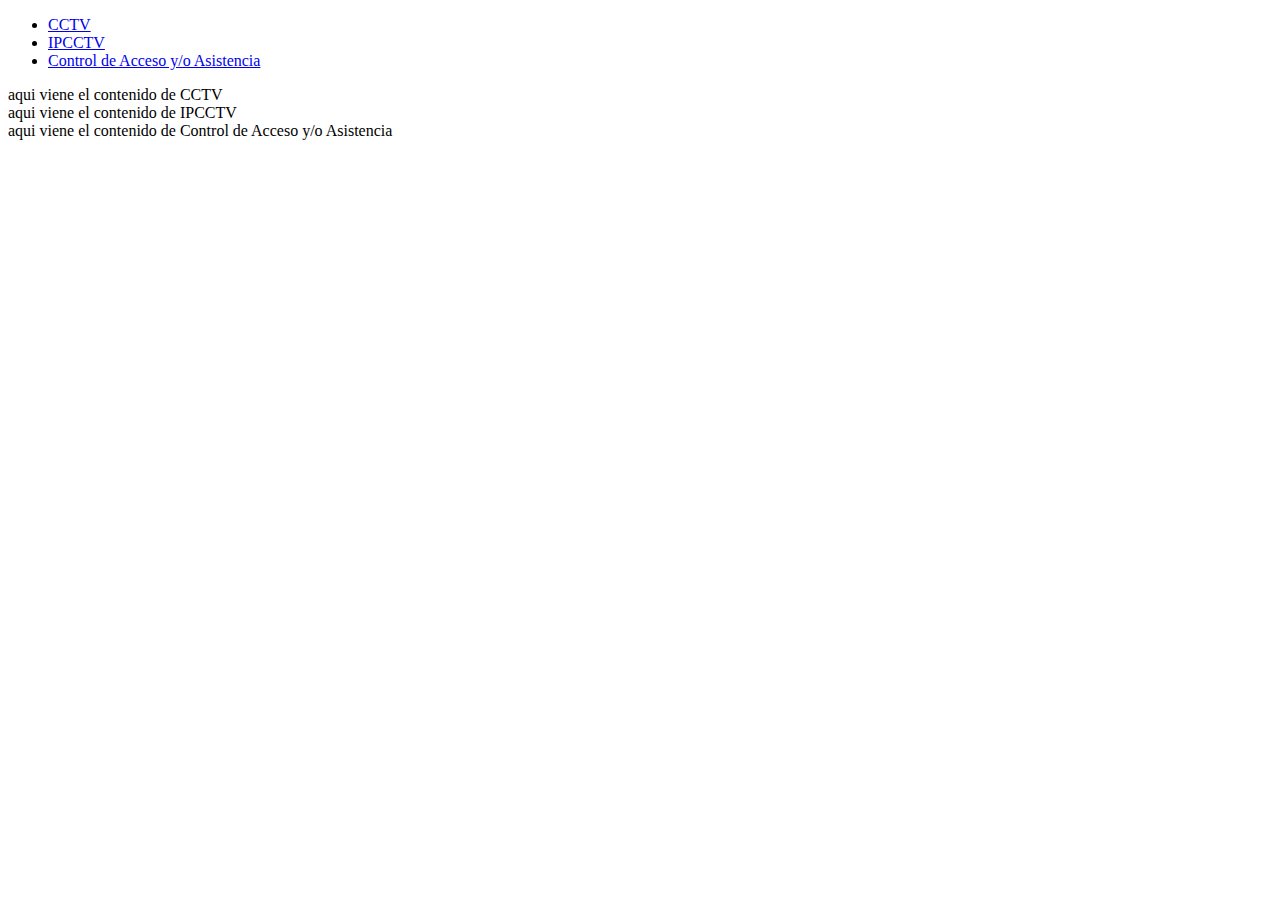
==== index.html @ 67ca37c3 "20140416-MiaSeguridad" ====
<!DOCTYPE html>
<html lang="es">
<head>
	<meta charset="utf-8" />
	<meta descripcion="Seguridad: Todod lo que necesitas saber sobre CCTV,IPCCTV,Control de acceso y/o asistensia"/>
	<title>
		Seguridad: Todod lo que necesitas saber sobre CCTV,IPCCTV,Control de acceso y/o asistensia
	</title>
</head>
<body>
	<header>
	</header>
	<nav>
		<ul>
			<li>
				<a href="#" >CCTV</a>
			</li>
			<li>
				<a href="#" >IPCCTV</a>
			</li>
			<li>
				<a href="#" >Control de Acceso y/o Asistencia</a>
			</li>
		</ul>
	</nav>
	<section id="contenido">
		<section id="cctv">
			aqui viene el contenido de CCTV
		</section>
		<section class="ipcctv">
			aqui viene el contenido de IPCCTV
		</section>
		<section class="controlaccesoyasistencia">
			aqui viene el contenido de Control de Acceso y/o Asistencia
		</section>
	</section>
</body>
</html>
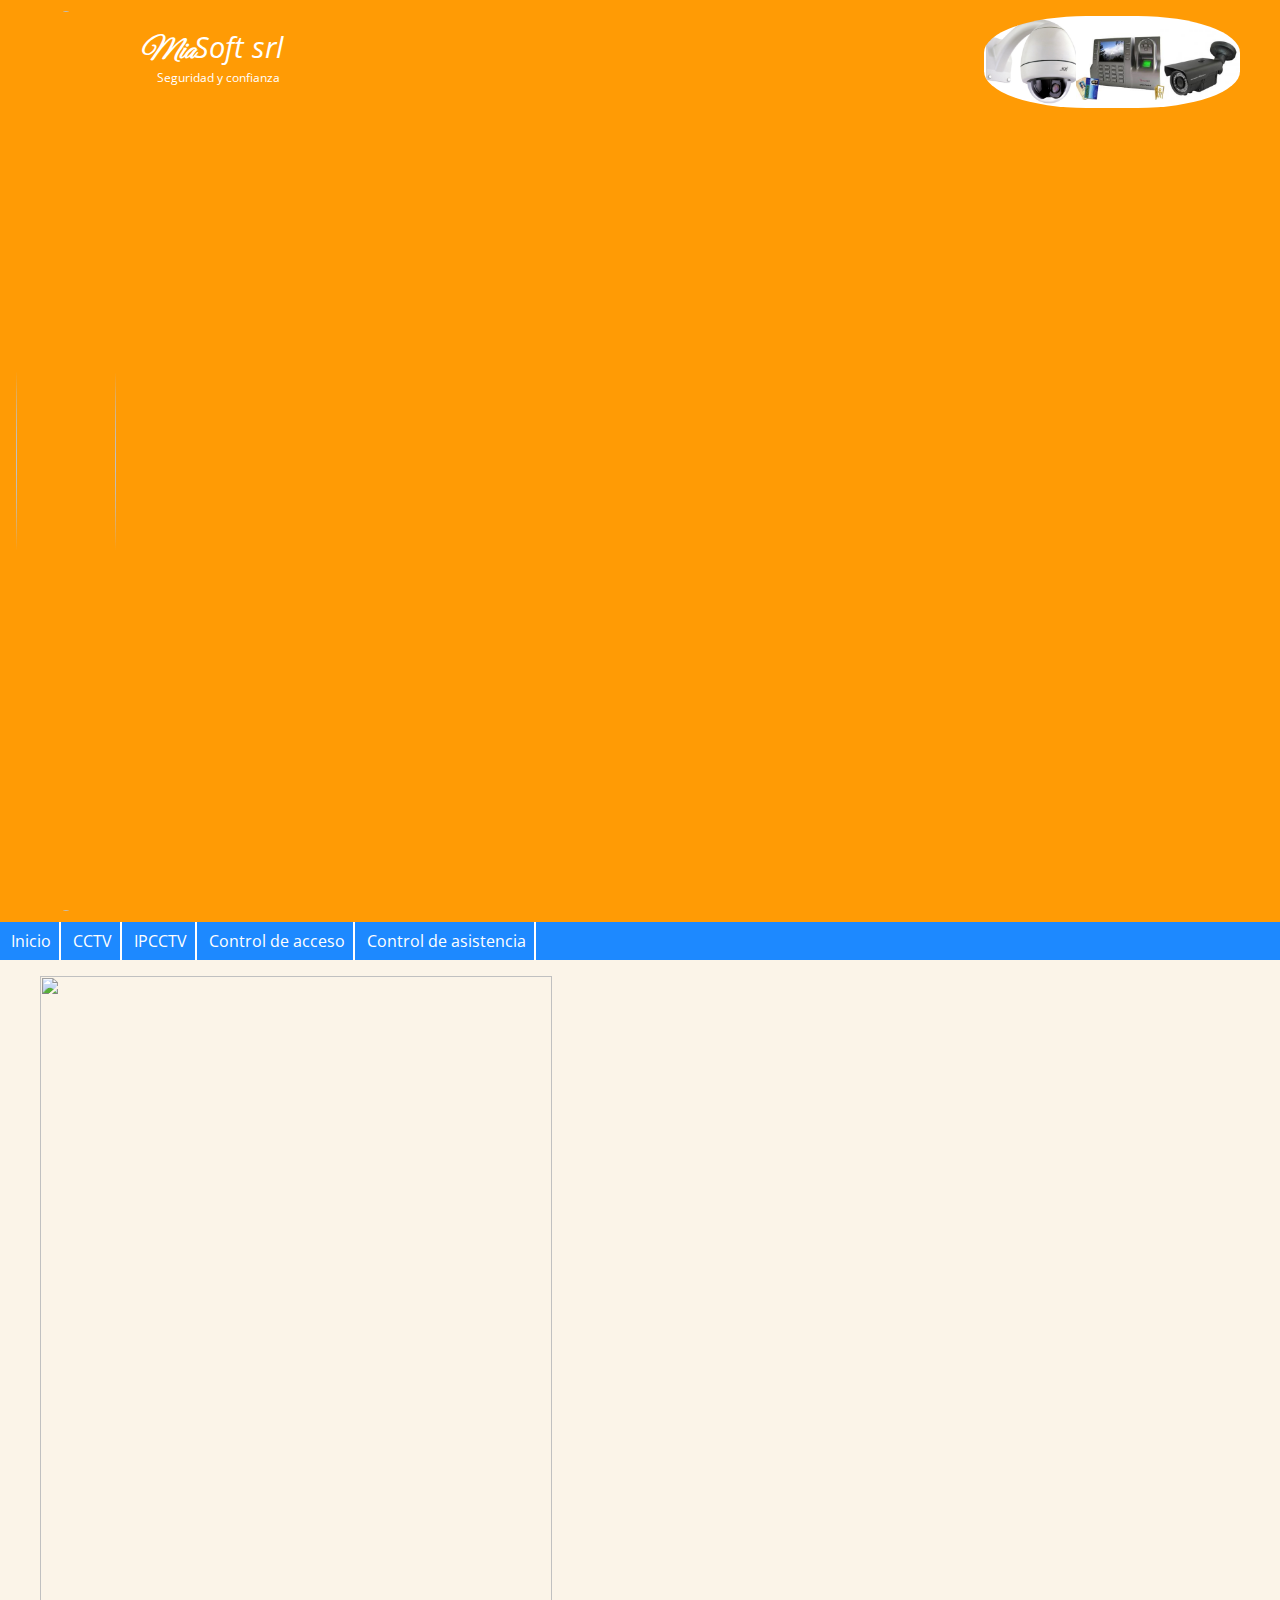
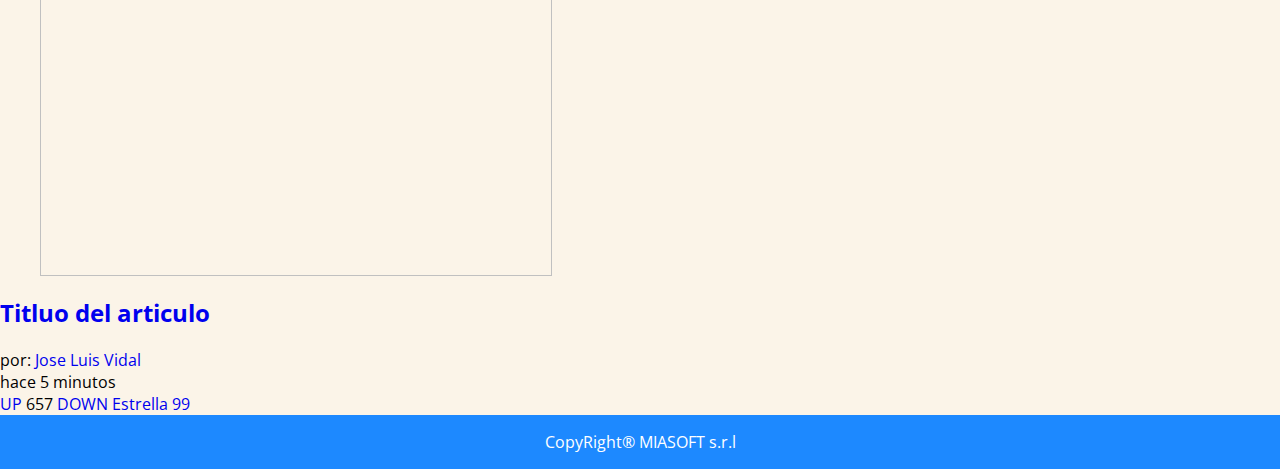
==== commit 56c183ad: "Se Acomodo el Header, Nav, footer" ====
--- a/index.html
+++ b/index.html
@@ -1,38 +1,77 @@
-<!DOCTYPE html>
+<!DOCTYPE hmtl>
 <html lang="es">
 <head>
 	<meta charset="utf-8" />
-	<meta descripcion="Seguridad: Todod lo que necesitas saber sobre CCTV,IPCCTV,Control de acceso y/o asistensia"/>
-	<title>
-		Seguridad: Todod lo que necesitas saber sobre CCTV,IPCCTV,Control de acceso y/o asistensia
-	</title>
+	<meta name="description" content="Comunidad MIASOFT srl"/>
+	<meta name="viewport" content="width=device-width, minimum-scale=1, maximum-scale=1"/>
+	<title>Comunidad MIASOFT srl</title>
+	<link href='http://fonts.googleapis.com/css?family=Open+Sans:400,700' rel='stylesheet' type='text/css'>
+	<link href='http://fonts.googleapis.com/css?family=Great+Vibes' rel='stylesheet' type='text/css'>
+	<link rel="stylesheet" href="normallize.css">
+	<link rel="stylesheet" href="estilos.css">
+	<script src="prefixfree.js"></script>
 </head>
 <body>
 	<header>
+		<figure id="logo">
+			<img src="favicon.png"/>
+		</figure>
+		<h1>
+			<p id="titulo">
+				<strong>Mia</strong>Soft srl 
+			</p>
+			<p id="subtitulo">
+				Seguridad y confianza
+			</p>
+		</h1>
+		<figure id="header">
+			<img src="header.png"/>
+		</figure>
 	</header>
 	<nav>
 		<ul>
 			<li>
-				<a href="#" >CCTV</a>
+				<a href="#">Inicio</a>
 			</li>
 			<li>
-				<a href="#" >IPCCTV</a>
+				<a href="#">CCTV</a>
 			</li>
 			<li>
-				<a href="#" >Control de Acceso y/o Asistencia</a>
+				<a href="#">IPCCTV</a>
+			</li>
+			<li>
+				<a href="#">Control de acceso</a>
+			</li>
+			<li>
+				<a href="#">Control de asistencia</a>
 			</li>
 		</ul>
 	</nav>
-	<section id="contenido">
-		<section id="cctv">
-			aqui viene el contenido de CCTV
-		</section>
-		<section class="ipcctv">
-			aqui viene el contenido de IPCCTV
-		</section>
-		<section class="controlaccesoyasistencia">
-			aqui viene el contenido de Control de Acceso y/o Asistencia
-		</section>
+	<section>
+		<article>
+			<figure>
+				<img src="logo.png"/>
+			</figure>
+			<h2> 
+				<a href="#">Titluo del articulo</a>
+			</h2>
+			<div class="autor">
+				por: <a href="#">Jose Luis Vidal</a>
+			</div>
+			<div class="tiempo">
+				hace 5 minutos
+			</div>
+			<div class="votacion">
+				<a href="#" class="flecha-arriba">UP</a>
+				657
+				<a href="#" class="flecha-abajo">DOWN</a>
+				<a href="#" class="estrella">Estrella</a>
+				<a href="#" class="item_votacion">99</a>
+			</div>
+		</article>
 	</section>
+	<footer>
+		<p>CopyRight® MIASOFT s.r.l</p>
+	</footer>
 </body>
 </html>--- a/estilos.css
+++ b/estilos.css
@@ -0,0 +1,140 @@
+a
+{
+	text-decoration: none;
+}
+body
+{
+	background: #FBF4E8;
+	font-family: 'Open Sans', sans-serif;
+	font-size: 16px;
+	margin: 0;
+	padding: 0;
+}
+footer
+{
+	background: #1D89FF;
+	color: white;
+	padding: 1em 0;
+	text-align: center;
+}
+footer p:first-child
+{	
+	margin-bottom: 0;
+}
+footer p:last-child
+{
+	margin-top: 0;
+}
+header
+{
+	background: #FF9B05;
+	color: white;
+	overflow: hidden;
+	padding: 0.5em 0;
+	position: relative;
+}
+header figure
+{
+	float: left;
+	width: 100px;
+}
+header h1
+{
+	font-size: 1.8em;
+	font-weight: normal;
+	font-style: italic;
+	/*margin: 0.7em 12em 0 0;*/
+}
+header h1 p
+{
+	margin: 0;
+	padding: 0;
+}
+header h1 #subtitulo
+{
+	font-size: 0.4em;
+	font-style: normal;
+	margin-left: 12em;
+	padding-left: 1.65em;
+}
+header h1 #titulo strong
+{
+	font-family: 'Great Vibes', cursive;
+}
+header #logo
+{
+	/*border-right: 2px solid white;*/
+	/*padding: 0 0.7em 0 0;*/
+	margin: 0.2em 1.5em 0.2em 1em;
+
+}
+header #logo img
+{
+	border-radius: 50%;
+	margin: 0;
+	width: 100%;
+	transition: 1s;
+}
+header #logo img:hover
+{
+	box-shadow: 0 0 30px yellow;
+	transform: rotate(-90deg);
+}
+header #header
+{
+	display: none;
+	width: 256px;
+	position: absolute;
+	right: 0;
+	top: 0;
+}
+header #header img
+{
+	border-radius: 40%;
+	width: 100%;
+}
+nav
+{
+	background: #1D89FF;
+	overflow: hidden;
+}
+nav ul
+{
+	list-style: none;
+	margin: 0;
+	padding: 0 0 0 0.2em;
+}
+nav ul li
+{
+	border-right: 2px solid white;
+	display: inline-block;
+	margin: 0;
+	padding: 0;
+}
+nav ul li:hover
+{
+	background: #FF9B05;
+}
+nav ul li a
+{
+	color:white;
+	display: block;
+	padding: 0.5em;
+}
+section article figure
+{
+	min-width: 256px;
+	max-width: 512px;
+}
+section article figure img
+{
+	width: 100%;
+}
+
+@media screen and (min-width: 800px){
+	
+	header #header
+	{
+		display: block;
+	}
+}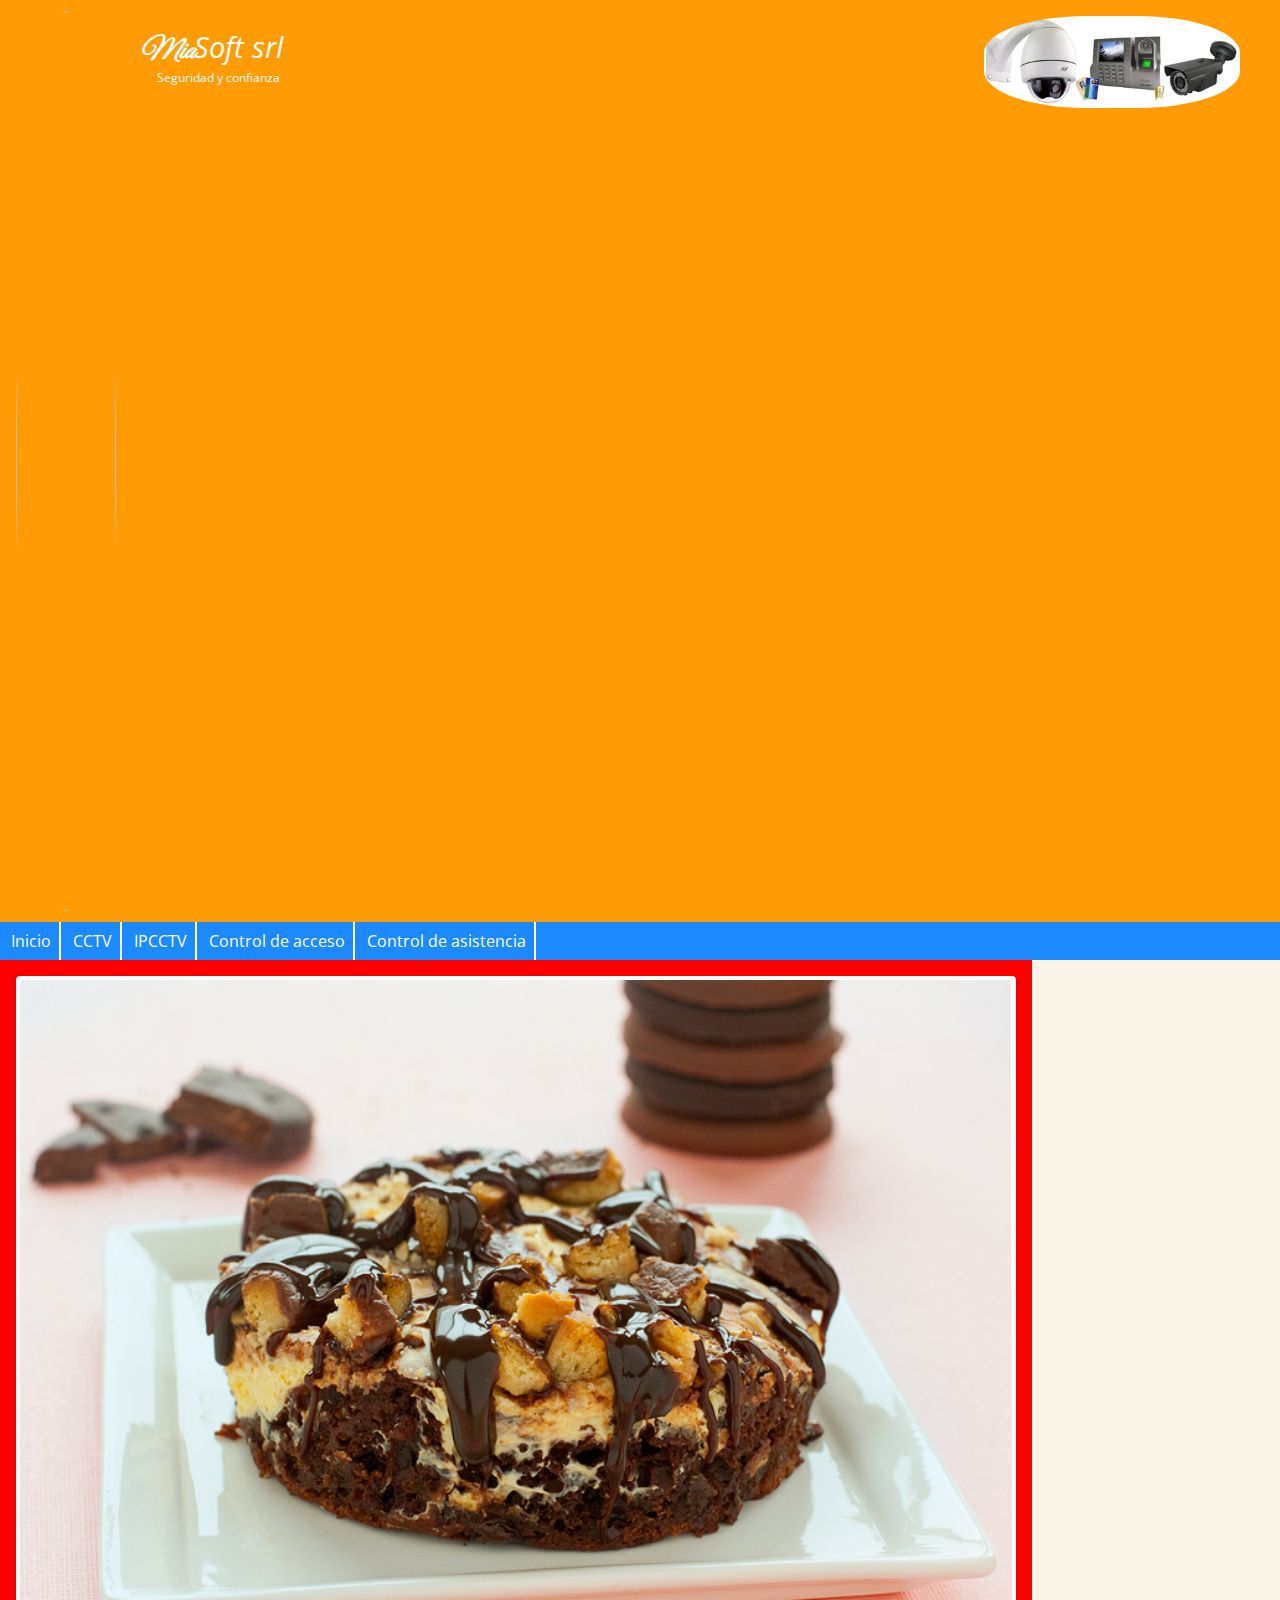
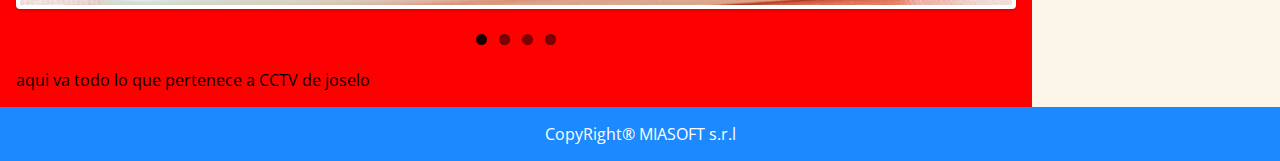
==== commit f3a7e13d: "20140507 Se agrego una galeria de imagen" ====
--- a/index.html
+++ b/index.html
@@ -8,8 +8,12 @@
 	<link href='http://fonts.googleapis.com/css?family=Open+Sans:400,700' rel='stylesheet' type='text/css'>
 	<link href='http://fonts.googleapis.com/css?family=Great+Vibes' rel='stylesheet' type='text/css'>
 	<link rel="stylesheet" href="normallize.css">
+	<link rel="stylesheet" href="flexslider.css">
 	<link rel="stylesheet" href="estilos.css">
+	<script src="https://ajax.googleapis.com/ajax/libs/jquery/1.10.1/jquery.min.js"></script>
 	<script src="prefixfree.js"></script>
+	<script src="jquery.flexslider-min.js"></script>
+	<script src="js.js"></script>
 </head>
 <body>
 	<header>
@@ -34,7 +38,7 @@
 				<a href="#">Inicio</a>
 			</li>
 			<li>
-				<a href="#">CCTV</a>
+				<a href="#cctv">CCTV</a>
 			</li>
 			<li>
 				<a href="#">IPCCTV</a>
@@ -47,28 +51,31 @@
 			</li>
 		</ul>
 	</nav>
-	<section>
-		<article>
-			<figure>
-				<img src="logo.png"/>
-			</figure>
-			<h2> 
-				<a href="#">Titluo del articulo</a>
-			</h2>
-			<div class="autor">
-				por: <a href="#">Jose Luis Vidal</a>
+	<section id="contenido">
+		<section id="inicio">
+			<div id="galeria-imagenes">
+				<div class="flexslider">
+				  <ul class="slides">
+				    <li>
+	  	    	    	<img src="images/kitchen_adventurer_cheesecake_brownie.jpg" />
+	  	    		</li>
+	  	    		<li>
+	  	    	    	<img src="images/kitchen_adventurer_lemon.jpg" />
+	  	    		</li>
+	  	    		<li>
+	  	    	    	<img src="images/kitchen_adventurer_donut.jpg" />
+	  	    		</li>
+	  	    		<li>
+	  	    	    	<img src="images/kitchen_adventurer_caramel.jpg" />
+	  	    		</li>
+				  </ul>
+				</div>
 			</div>
-			<div class="tiempo">
-				hace 5 minutos
-			</div>
-			<div class="votacion">
-				<a href="#" class="flecha-arriba">UP</a>
-				657
-				<a href="#" class="flecha-abajo">DOWN</a>
-				<a href="#" class="estrella">Estrella</a>
-				<a href="#" class="item_votacion">99</a>
-			</div>
-		</article>
+			
+		</section>
+		<section id="cctv">
+			aqui va todo lo que pertenece a CCTV de joselo
+		</section>
 	</section>
 	<footer>
 		<p>CopyRight® MIASOFT s.r.l</p>
--- a/estilos.css
+++ b/estilos.css
@@ -131,6 +131,18 @@
 	width: 100%;
 }
 
+#contenido
+{
+	background: red;
+	max-width: 1000px;
+	padding: 1em;
+}
+/*Section*/
+#contenido #inicio #galeria-imagenes
+{
+	min-width: 300px;
+}
+
 @media screen and (min-width: 800px){
 	
 	header #header
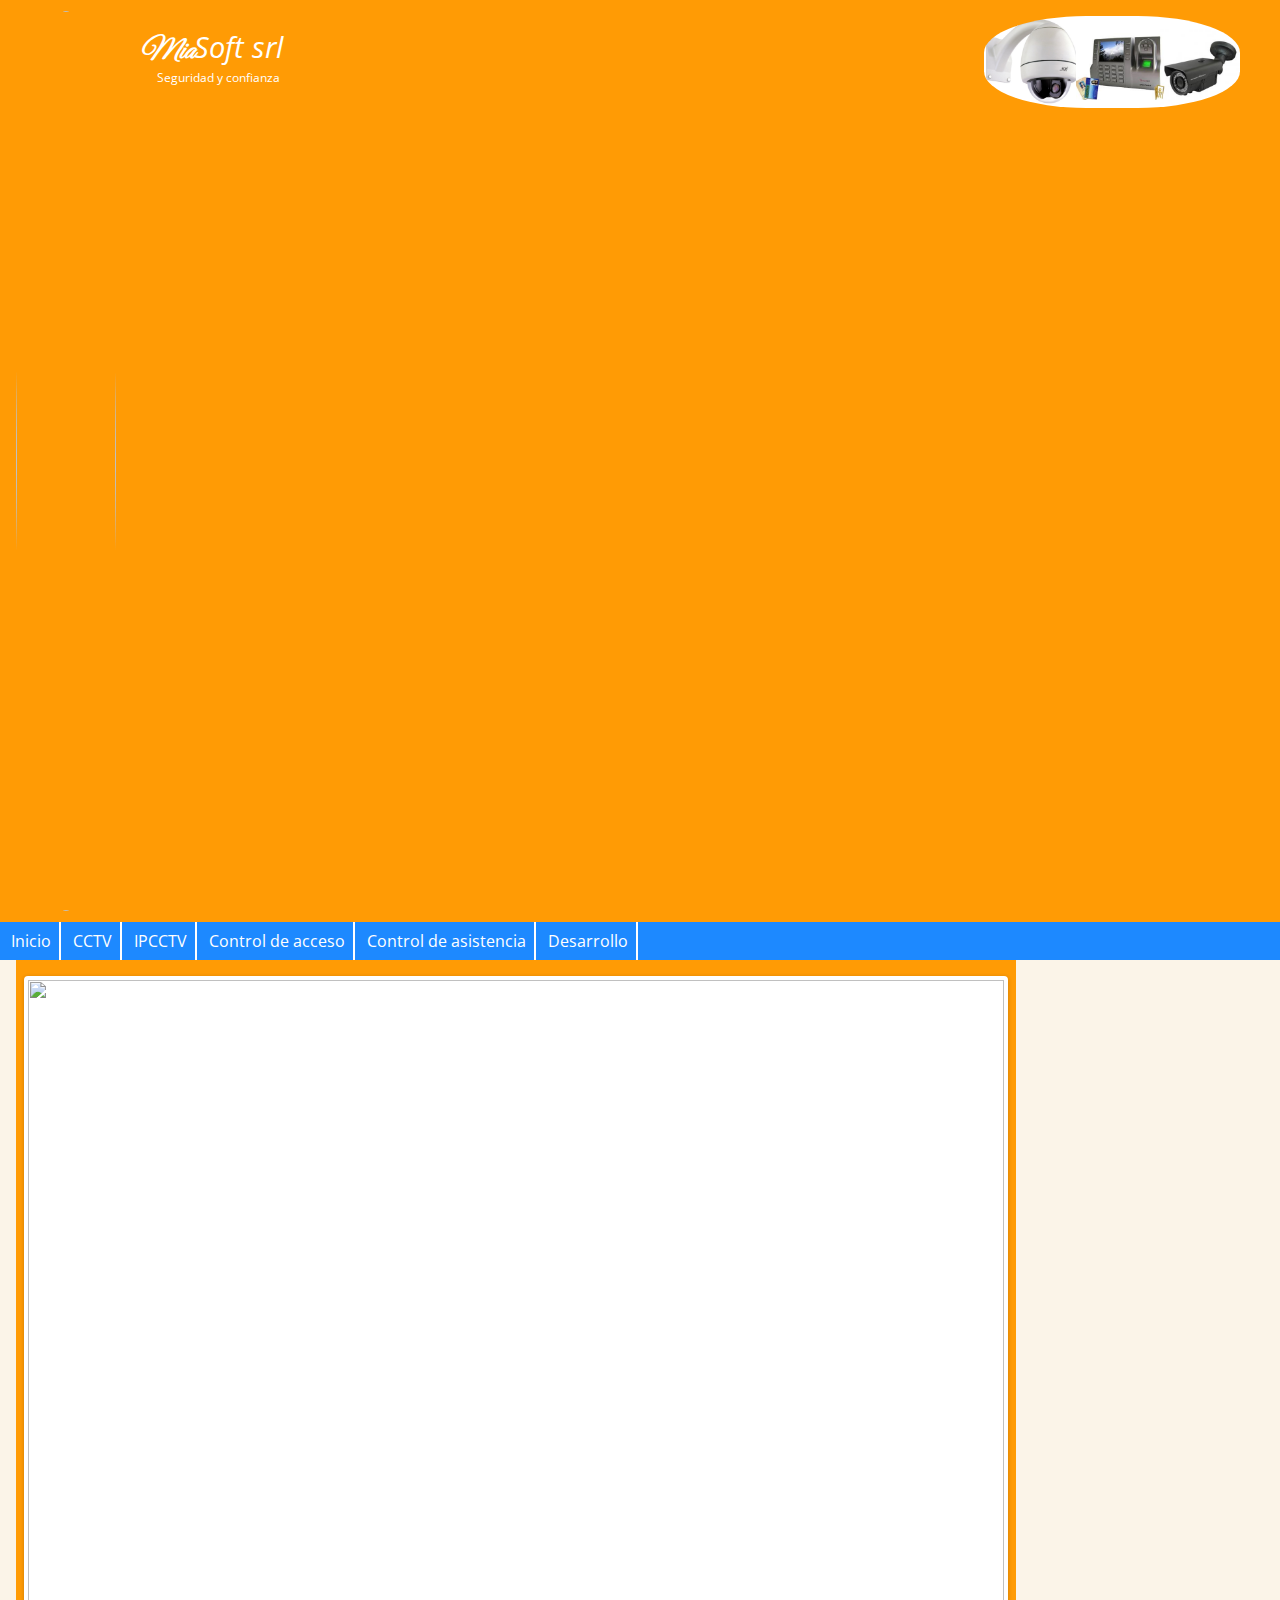
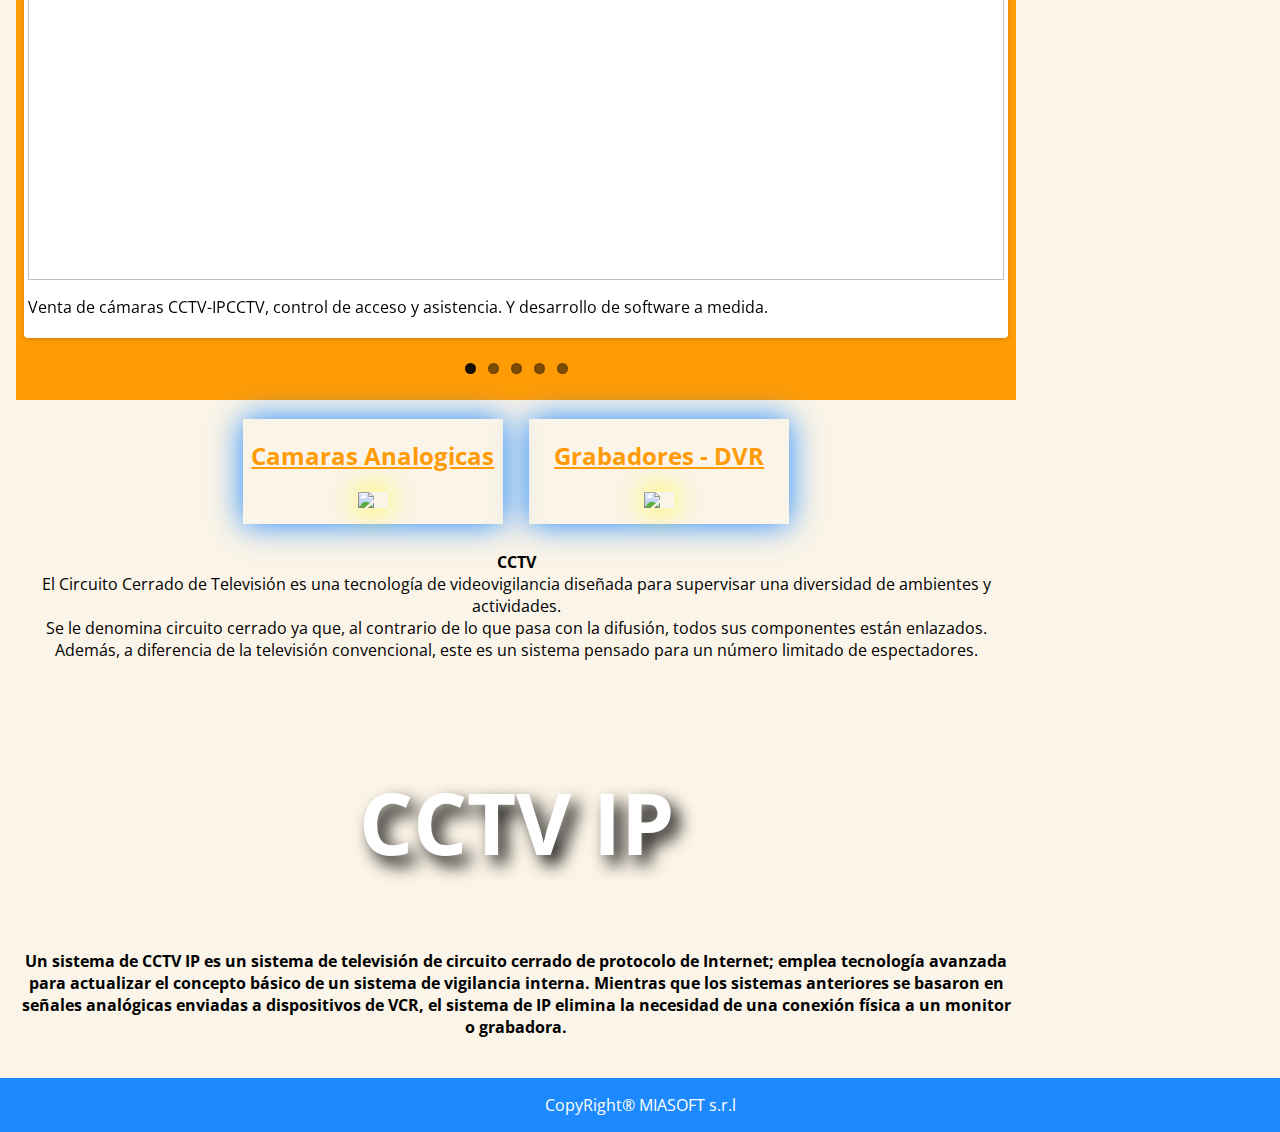
==== commit 0fc816e9: "20140512 Se agrego solo estilo que me dio conflicto" ====
--- a/index.html
+++ b/index.html
@@ -49,6 +49,9 @@
 			<li>
 				<a href="#">Control de asistencia</a>
 			</li>
+			<li>
+				<a href="#">Desarrollo</a>
+			</li>
 		</ul>
 	</nav>
 	<section id="contenido">
@@ -57,16 +60,38 @@
 				<div class="flexslider">
 				  <ul class="slides">
 				    <li>
-	  	    	    	<img src="images/kitchen_adventurer_cheesecake_brownie.jpg" />
+	  	    	    	<img src="imagenes/logo.png" />
+	  	    	    	<p>
+	  	    	    		Venta de cámaras CCTV-IPCCTV, control de acceso y asistencia. Y desarrollo de software a medida.
+	  	    	    	</p>
 	  	    		</li>
 	  	    		<li>
-	  	    	    	<img src="images/kitchen_adventurer_lemon.jpg" />
+	  	    	    	<img src="imagenes/DH-CA-DW191EN.png" />
+	  	    	    	<p>
+	  	    	    		<span class="titulo-imagen">CCTV Analógico</span>
+	  	    	    		Circuito cerrado de televisión, es un sistema de transmisión de video de vigilancia durante las 24h del día.
+	  	    	    	</p>
 	  	    		</li>
 	  	    		<li>
-	  	    	    	<img src="images/kitchen_adventurer_donut.jpg" />
+	  	    	    	<img src="imagenes/IP-8335H.png" /> 
+	  	    	    	<p>
+	  	    	    		<span class="titulo-imagen">IPCCTV</span>
+	  	    	    		La video vigilancia IP es el monitoreo de la conducta y las actividades de personas en alta resolución o HD.
+	  	    	    	</p>
 	  	    		</li>
 	  	    		<li>
-	  	    	    	<img src="images/kitchen_adventurer_caramel.jpg" />
+	  	    	    	<img src="imagenes/TS-101.png" />
+	  	    	    	<p>
+							<span class="titulo-imagen">Control de acceso</span> 
+							Toda empresa u organización tiene sectores donde ciertas personas pueden ingresar: Establecer y controlar estos accesos puede ser dificultoso a menos que se cuente con un dispositivo electrónico.
+	  	    	    	</p>
+	  	    		</li>
+	  	    		<li>
+	  	    	    	<img src="imagenes/F18-ID.png" />
+	  	    	    	<p>
+	  	    	    		<span class="titulo-imagen">Control de asistencia</span>
+	  	    	    		Los relojes biométricos inteligente capturan la información; pero el software es el responsable de recibir el dato y procesarlo.
+	  	    	    	</p>
 	  	    		</li>
 				  </ul>
 				</div>
@@ -74,7 +99,42 @@
 			
 		</section>
 		<section id="cctv">
-			aqui va todo lo que pertenece a CCTV de joselo
+			<div class="camaras">
+				<a href="#inicio">
+					<h2>Camaras Analogicas</h2>
+					<figure>
+						<img src="camanalo.jpg"/>
+					</figure>
+				</a>
+			</div>	
+			<div class="camaras">
+				<a href="#inicio">
+					<h2>Grabadores - DVR</h2>
+					<figure>
+						<img src="dvr.jpg"/>
+					</figure>
+				</a>
+			</div>
+			<p>
+	  	    	<span class="titulo1">
+	  	    		<strong>CCTV</strong>
+	  	    		<br>
+	  	    		El Circuito Cerrado de Televisión es una tecnología de videovigilancia diseñada para supervisar una diversidad de ambientes y actividades.<br>
+	  	    		Se le denomina circuito cerrado ya que, al contrario de lo que pasa con la difusión, todos sus componentes están enlazados. Además, a diferencia de la televisión convencional, este es un sistema pensado para un número limitado de espectadores.
+	  	    	</span>
+	  	    </p>
+		</section>
+		<section id="cctvip">
+			<div class="camarasip">
+				<a href="#inicio">
+					<h2>CCTV IP</h2>
+				</a>
+			</div>	
+			<p>
+				<strong>
+	  	    	Un sistema de CCTV IP es un sistema de televisión de circuito cerrado de protocolo de Internet; emplea tecnología avanzada para actualizar el concepto básico de un sistema de vigilancia interna. Mientras que los sistemas anteriores se basaron en señales analógicas enviadas a dispositivos de VCR, el sistema de IP elimina la necesidad de una conexión física a un monitor o grabadora. 
+	  	    	</strong>
+	  	    </p>
 		</section>
 	</section>
 	<footer>
--- a/estilos.css
+++ b/estilos.css
@@ -121,26 +121,71 @@
 	display: block;
 	padding: 0.5em;
 }
-section article figure
+#cctv
 {
-	min-width: 256px;
-	max-width: 512px;
+	/*Coloque la Imagen directo desde aqui*/
+	background:url(cctvfond.png) no-repeat center center;
+	-webkit-background-size: 100% 100%;
+	margin: 0.5em 0;
+	text-align: center;
 }
-section article figure img
+#cctv .camaras 
 {
-	width: 100%;
+	box-shadow: 0 0 30px #1D89FF;
+	display: inline-block;
+	margin: 0.7em;
+	/*text-align: center;*/
+	width: 260px;
 }
-
+#cctv .camaras a h2
+{
+	color: #FF9B05;
+	text-decoration: underline;
+}
+#cctv .camaras a figure img
+{
+	box-shadow: 0 0 30px yellow;
+	min-width: 30px; 
+}
+#cctv .camaras p .titulo1
+{
+	display: block;
+	text-align: center;
+	font-weight: bold;
+	margin-bottom: .2em;
+}
+#cctvip
+{
+	/*background: red;*/
+	background: url(cctvip.jpg) no-repeat center center;
+	-webkit-background-size: 100% 100%;	
+	margin: 0.5em 0;
+	padding: 1em 0;
+	text-align: center;
+}
+#cctvip .camarasip a h2
+{
+	color: white; text-shadow: black 0.1em 0.1em 0.2em;
+	font-size: 85px;
+}
 #contenido
 {
-	background: red;
 	max-width: 1000px;
-	padding: 1em;
+	min-width: 300px;
+	padding: 0 1em;
 }
 /*Section*/
-#contenido #inicio #galeria-imagenes
+#contenido #inicio
 {
-	min-width: 300px;
+	background: #FF9B05;/*#14CC51;*/
+	padding: 1em .5em .1em .5em;
+}
+#contenido #inicio #galeria-imagenes .flexslider .slides li p .titulo-imagen
+{
+	display: block;
+	text-align: center;
+	font-weight: bold;
+	margin-bottom: .2em;
 }
 
 @media screen and (min-width: 800px){
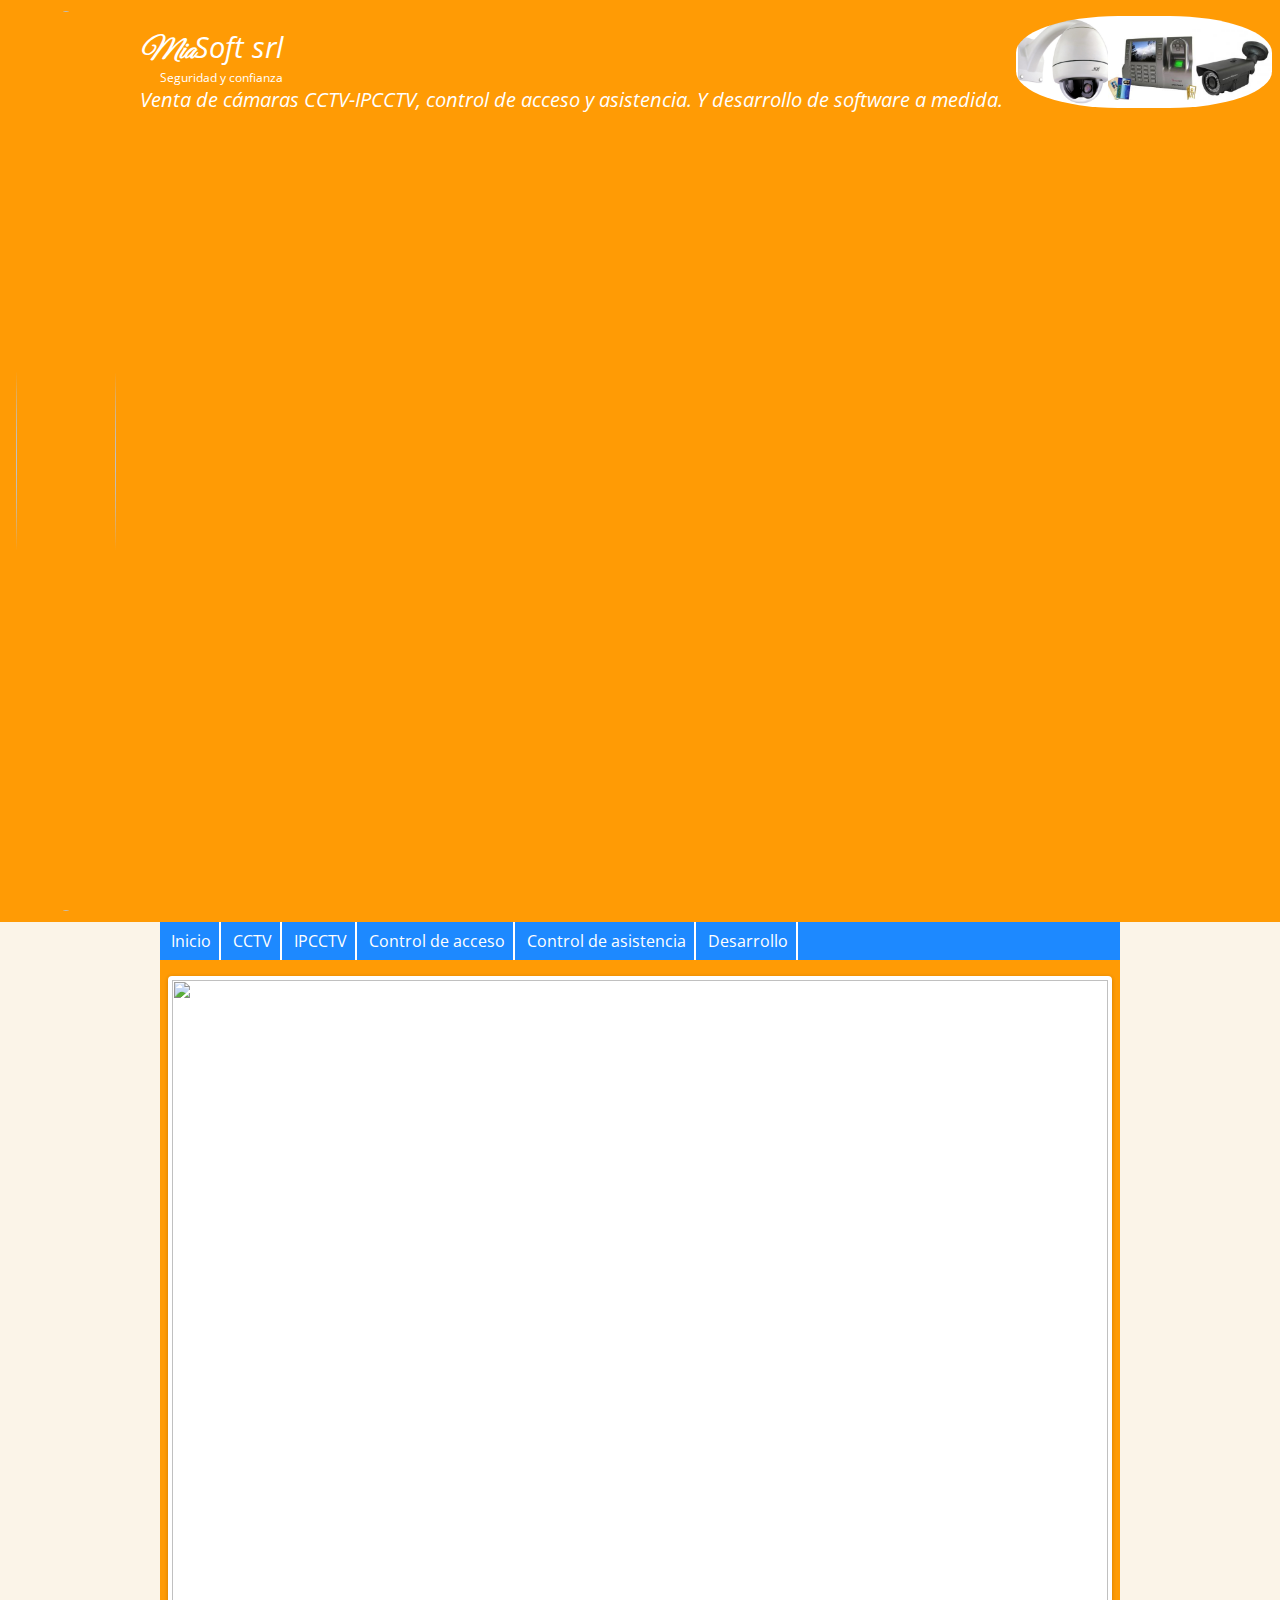
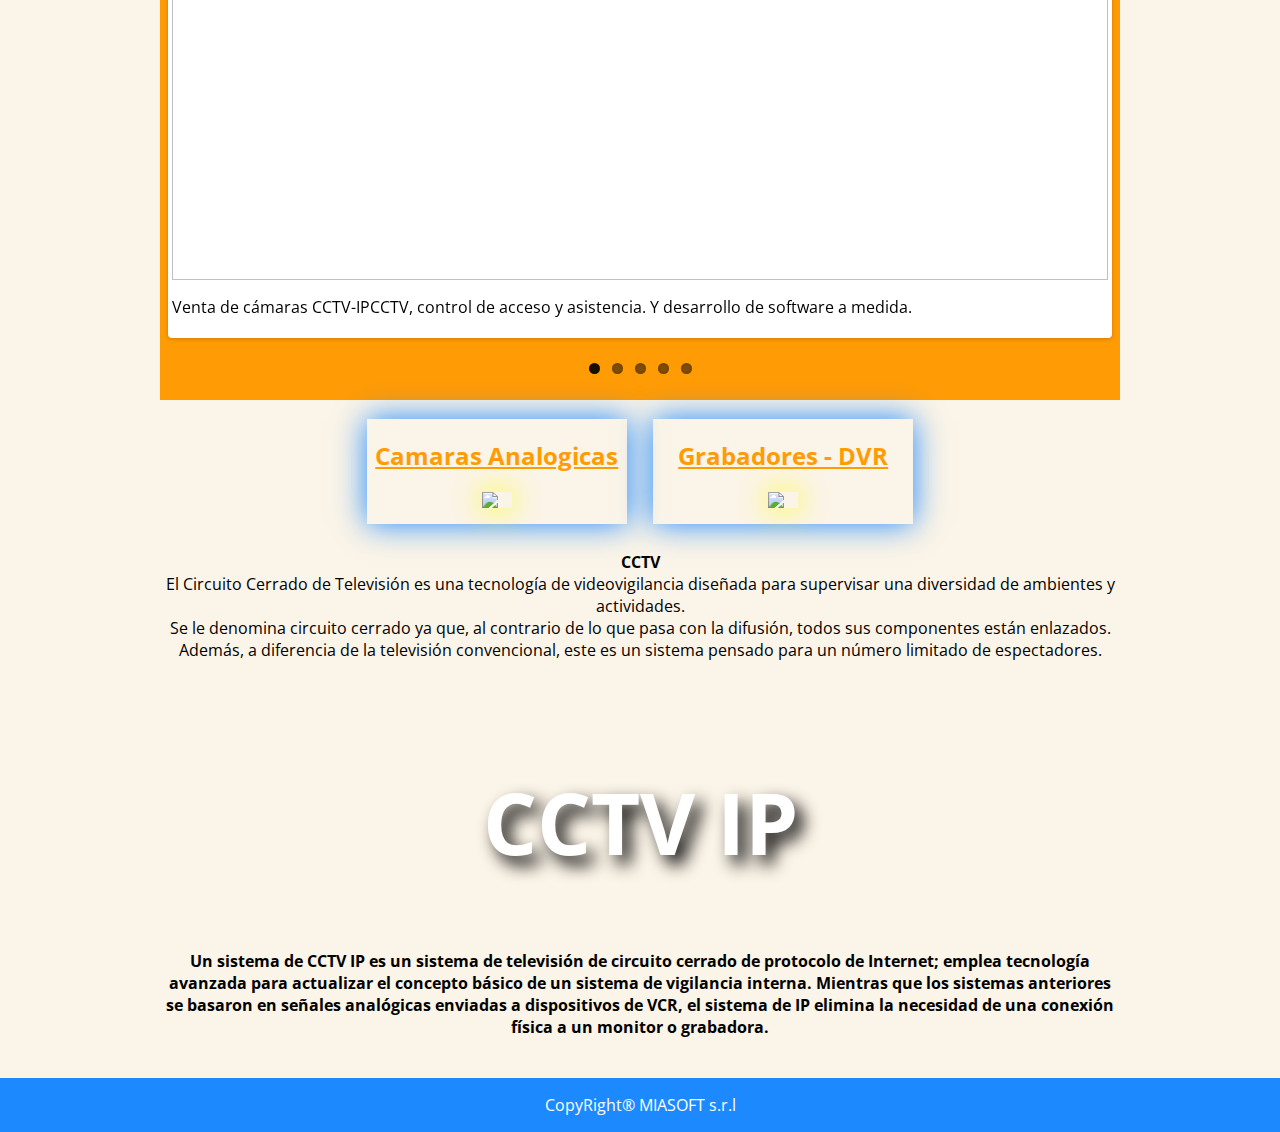
==== commit 72d0a785: "20140623 se centro todo el contenido" ====
--- a/index.html
+++ b/index.html
@@ -2,7 +2,7 @@
 <html lang="es">
 <head>
 	<meta charset="utf-8" />
-	<meta name="description" content="Comunidad MIASOFT srl"/>
+	<meta name="description" content="Comunidad MIASOFT srl Venta de cámaras CCTV-IPCCTV, control de acceso y asistencia. Y desarrollo de software a medida"/>
 	<meta name="viewport" content="width=device-width, minimum-scale=1, maximum-scale=1"/>
 	<title>Comunidad MIASOFT srl</title>
 	<link href='http://fonts.googleapis.com/css?family=Open+Sans:400,700' rel='stylesheet' type='text/css'>
@@ -21,12 +21,21 @@
 			<img src="favicon.png"/>
 		</figure>
 		<h1>
-			<p id="titulo">
-				<strong>Mia</strong>Soft srl 
-			</p>
-			<p id="subtitulo">
-				Seguridad y confianza
-			</p>
+			<div>
+				<div id="titulo">
+					<p id="titulo-item">
+					<strong>Mia</strong>Soft srl 
+					</p>
+					<p id="subtitulo">
+						Seguridad y confianza
+					</p>
+				</div>
+				<div id="titulo-secundario">
+					<p>
+						Venta de cámaras CCTV-IPCCTV, control de acceso y asistencia. Y desarrollo de software a medida.
+					</p>
+				</div>
+			</div>
 		</h1>
 		<figure id="header">
 			<img src="header.png"/>
--- a/estilos.css
+++ b/estilos.css
@@ -50,23 +50,27 @@
 	margin: 0;
 	padding: 0;
 }
-header h1 #subtitulo
+header h1 #titulo #subtitulo
 {
 	font-size: 0.4em;
 	font-style: normal;
 	margin-left: 12em;
 	padding-left: 1.65em;
 }
-header h1 #titulo strong
+header h1 #titulo #titulo-item strong
 {
 	font-family: 'Great Vibes', cursive;
+}
+header h1 #titulo-secundario
+{
+	font-size: .7em;
+	display: none;
 }
 header #logo
 {
 	/*border-right: 2px solid white;*/
 	/*padding: 0 0.7em 0 0;*/
 	margin: 0.2em 1.5em 0.2em 1em;
-
 }
 header #logo img
 {
@@ -85,7 +89,7 @@
 	display: none;
 	width: 256px;
 	position: absolute;
-	right: 0;
+	right: -2em;
 	top: 0;
 }
 header #header img
@@ -187,11 +191,32 @@
 	font-weight: bold;
 	margin-bottom: .2em;
 }
-
 @media screen and (min-width: 800px){
-	
 	header #header
 	{
 		display: block;
 	}
+	header h1 div
+	{
+		display: inline-block;
+		margin: auto;
+	}
+	header h1 #titulo #subtitulo
+	{
+		margin-left: 0.1em;
+	}
+	header h1 div #titulo-secundario
+	{
+		display: block;
+	}
+	nav
+	{
+		max-width: 960px;
+		margin: auto;
+	}
+	#contenido
+	{
+		max-width: 960px;
+		margin: auto;
+	}
 }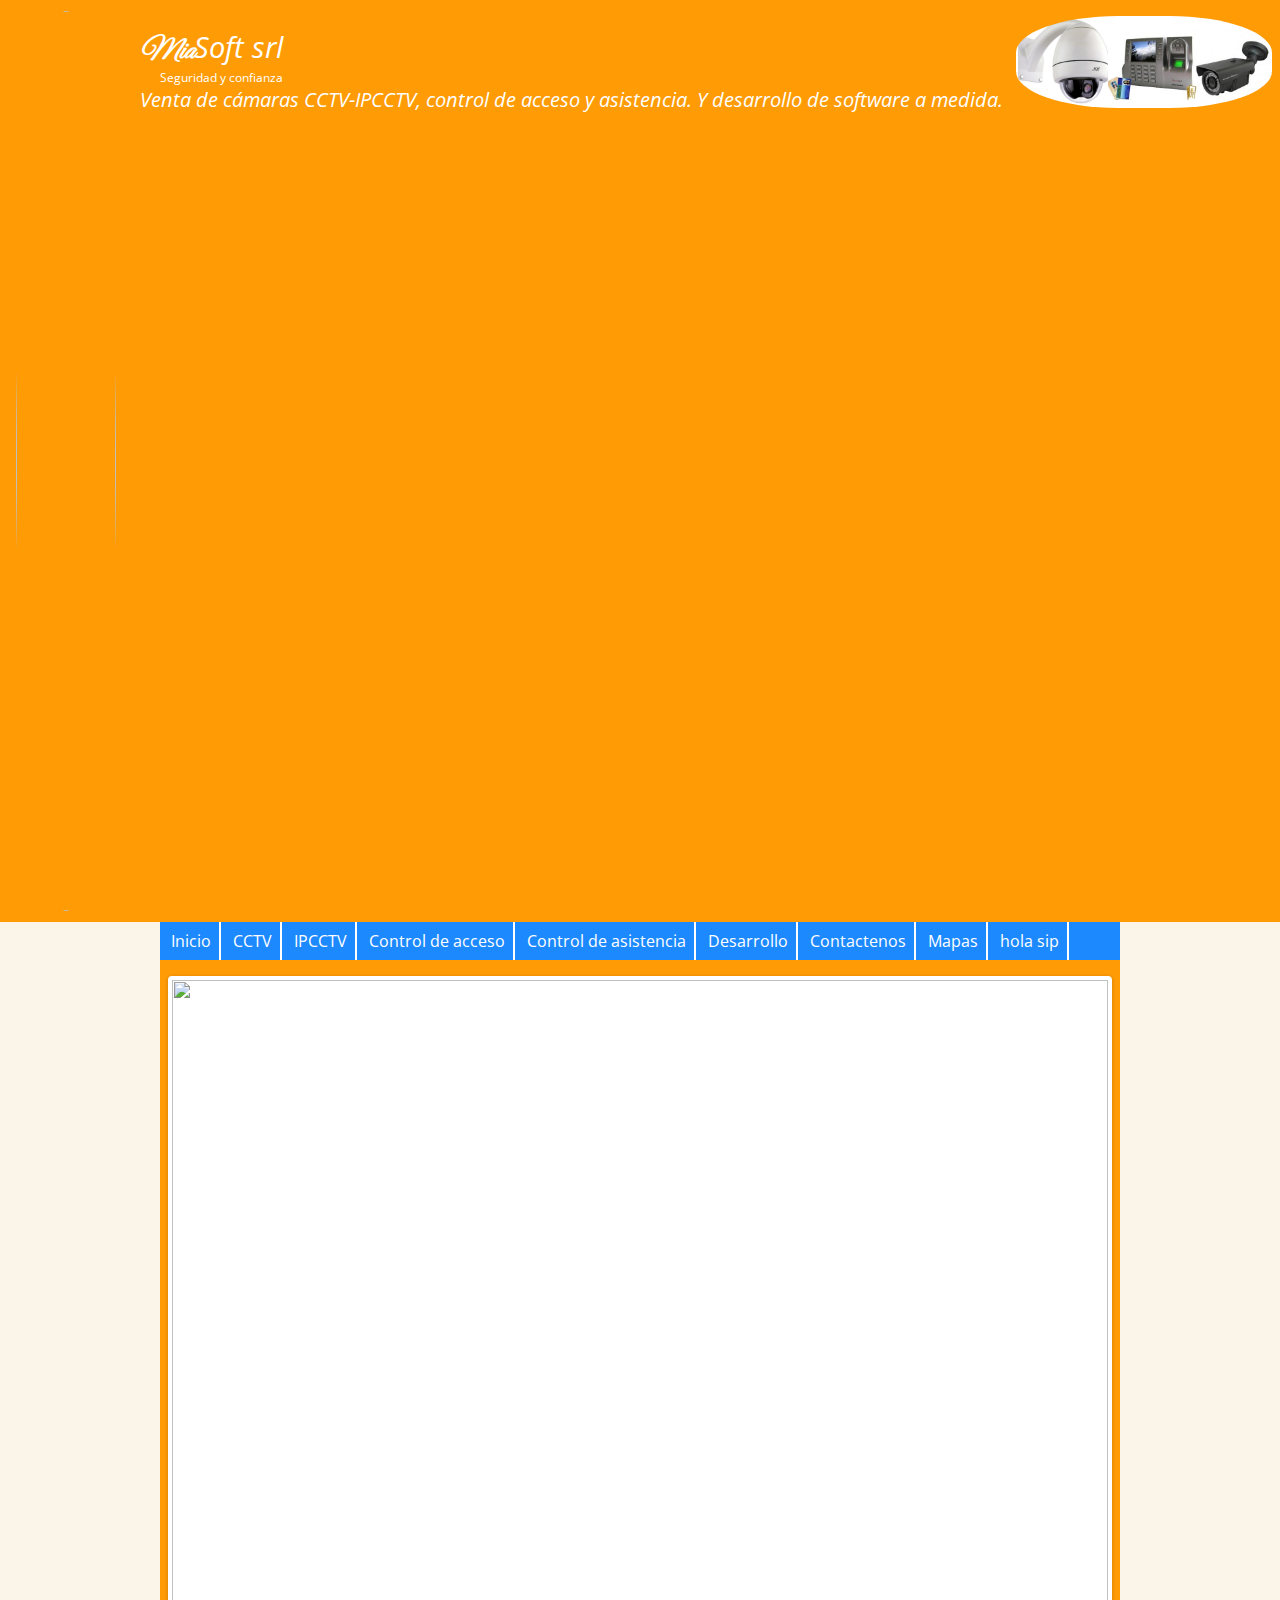
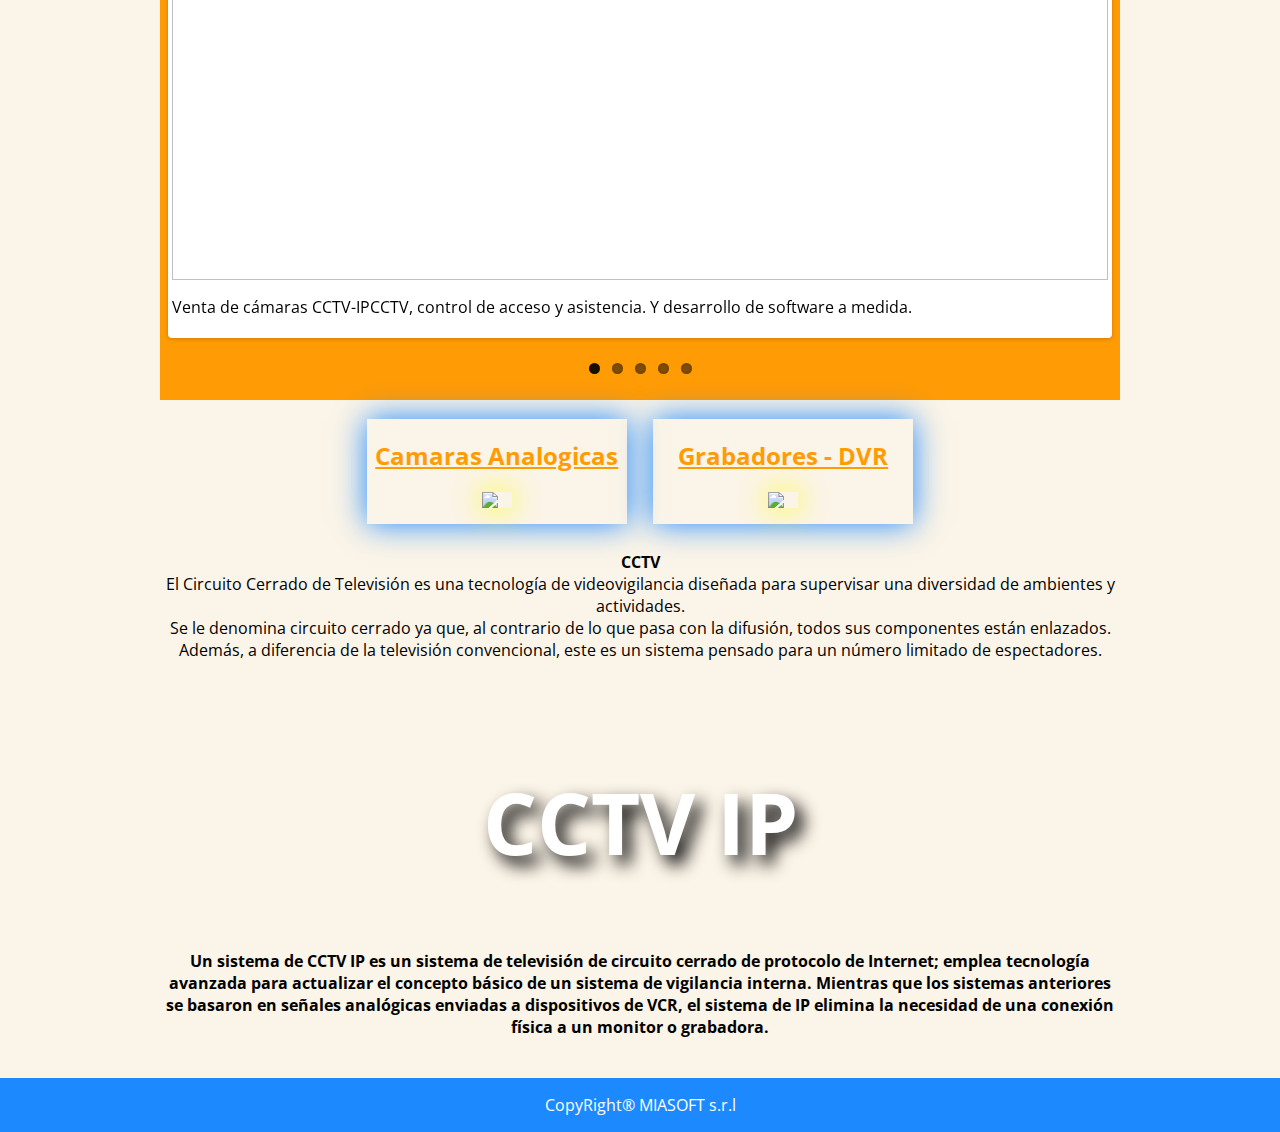
==== commit 9faef887: "hola sip" ====
--- a/index.html
+++ b/index.html
@@ -1,4 +1,4 @@
-<!DOCTYPE hmtl>
+﻿<!DOCTYPE hmtl>
 <html lang="es">
 <head>
 	<meta charset="utf-8" />
@@ -60,6 +60,15 @@
 			</li>
 			<li>
 				<a href="#">Desarrollo</a>
+			</li>
+			<li>
+				<a href="#">Contactenos</a>
+			</li>
+			<li>
+				<a href="#">Mapas</a>
+			</li>
+			<li>
+				<a href="#">hola sip</a>
 			</li>
 		</ul>
 	</nav>
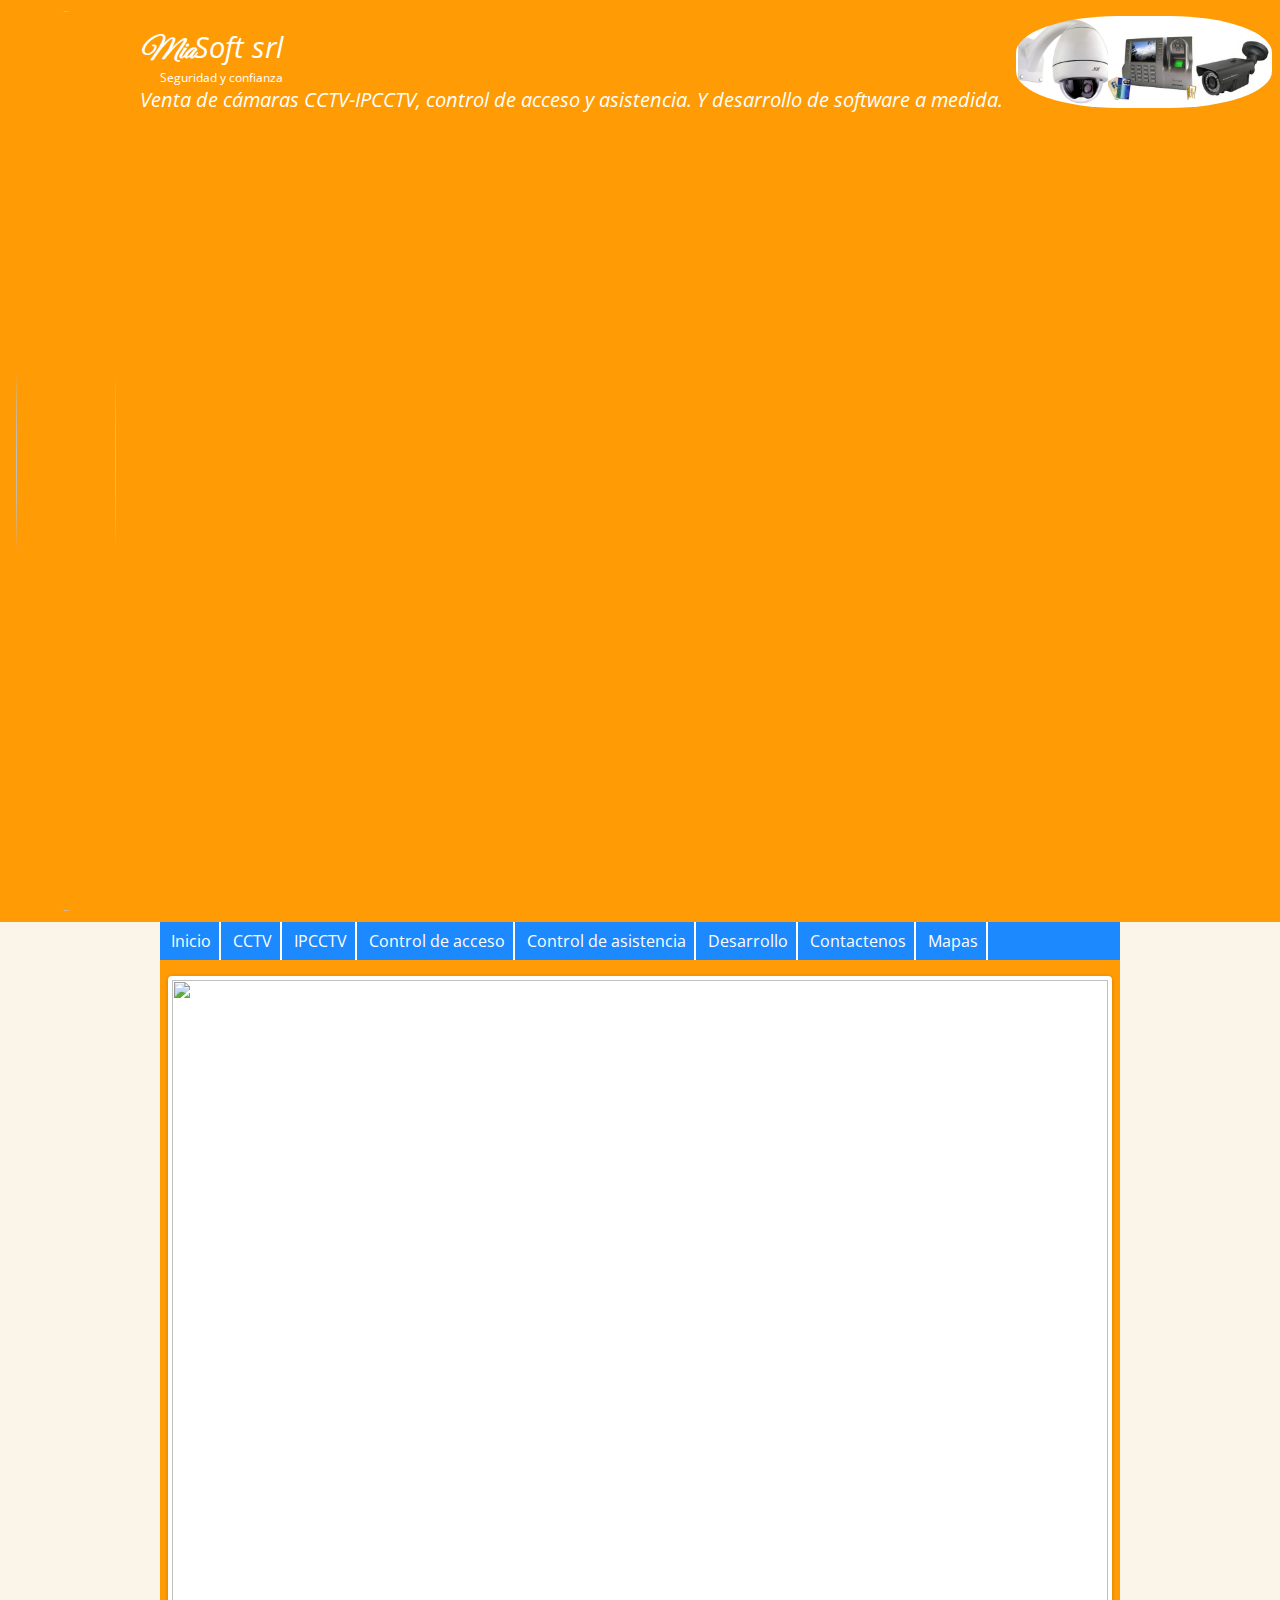
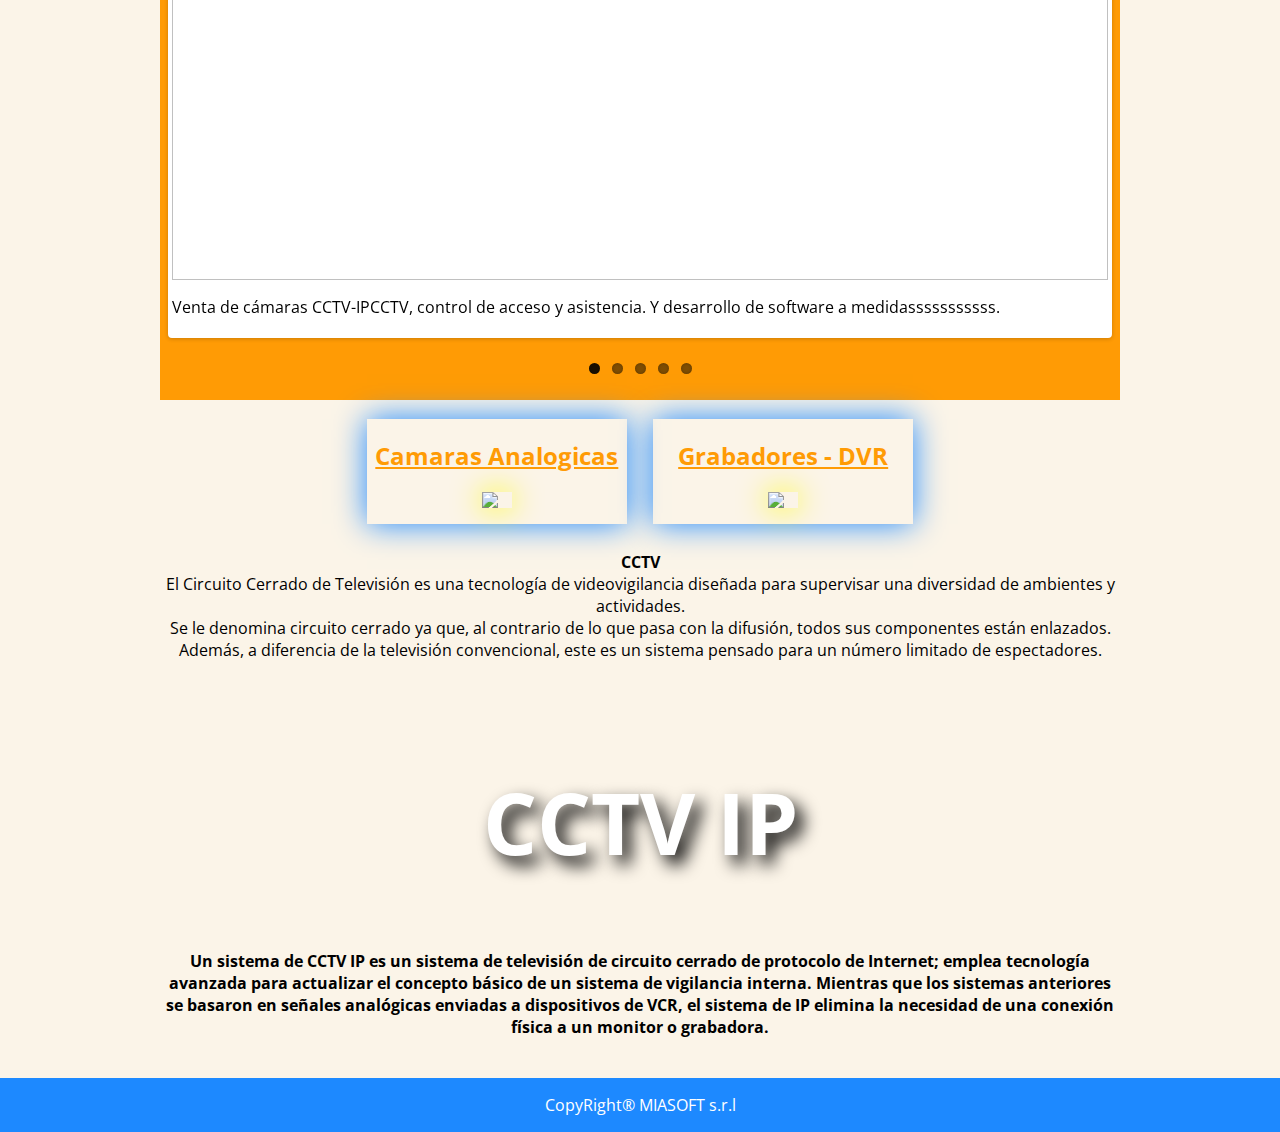
==== commit 0da41edd: "20140802 prueba" ====
--- a/index.html
+++ b/index.html
@@ -67,9 +67,6 @@
 			<li>
 				<a href="#">Mapas</a>
 			</li>
-			<li>
-				<a href="#">hola sip</a>
-			</li>
 		</ul>
 	</nav>
 	<section id="contenido">
@@ -80,21 +77,21 @@
 				    <li>
 	  	    	    	<img src="imagenes/logo.png" />
 	  	    	    	<p>
-	  	    	    		Venta de cámaras CCTV-IPCCTV, control de acceso y asistencia. Y desarrollo de software a medida.
+	  	    	    		Venta de cámaras CCTV-IPCCTV, control de acceso y asistencia. Y desarrollo de software a medidasssssssssss.
 	  	    	    	</p>
 	  	    		</li>
 	  	    		<li>
 	  	    	    	<img src="imagenes/DH-CA-DW191EN.png" />
 	  	    	    	<p>
 	  	    	    		<span class="titulo-imagen">CCTV Analógico</span>
-	  	    	    		Circuito cerrado de televisión, es un sistema de transmisión de video de vigilancia durante las 24h del día.
+	  	    	    		Circuito cerrado de televisión, es un sistema de transmisión de video de vigilancia durante las 24h del díasssssssssssss.
 	  	    	    	</p>
 	  	    		</li>
 	  	    		<li>
 	  	    	    	<img src="imagenes/IP-8335H.png" /> 
 	  	    	    	<p>
 	  	    	    		<span class="titulo-imagen">IPCCTV</span>
-	  	    	    		La video vigilancia IP es el monitoreo de la conducta y las actividades de personas en alta resolución o HD.
+	  	    	    		La video vigilancia IP es el monitoreo de la conducta y las actividades de personas en alta resolución o HDssssss.
 	  	    	    	</p>
 	  	    		</li>
 	  	    		<li>
